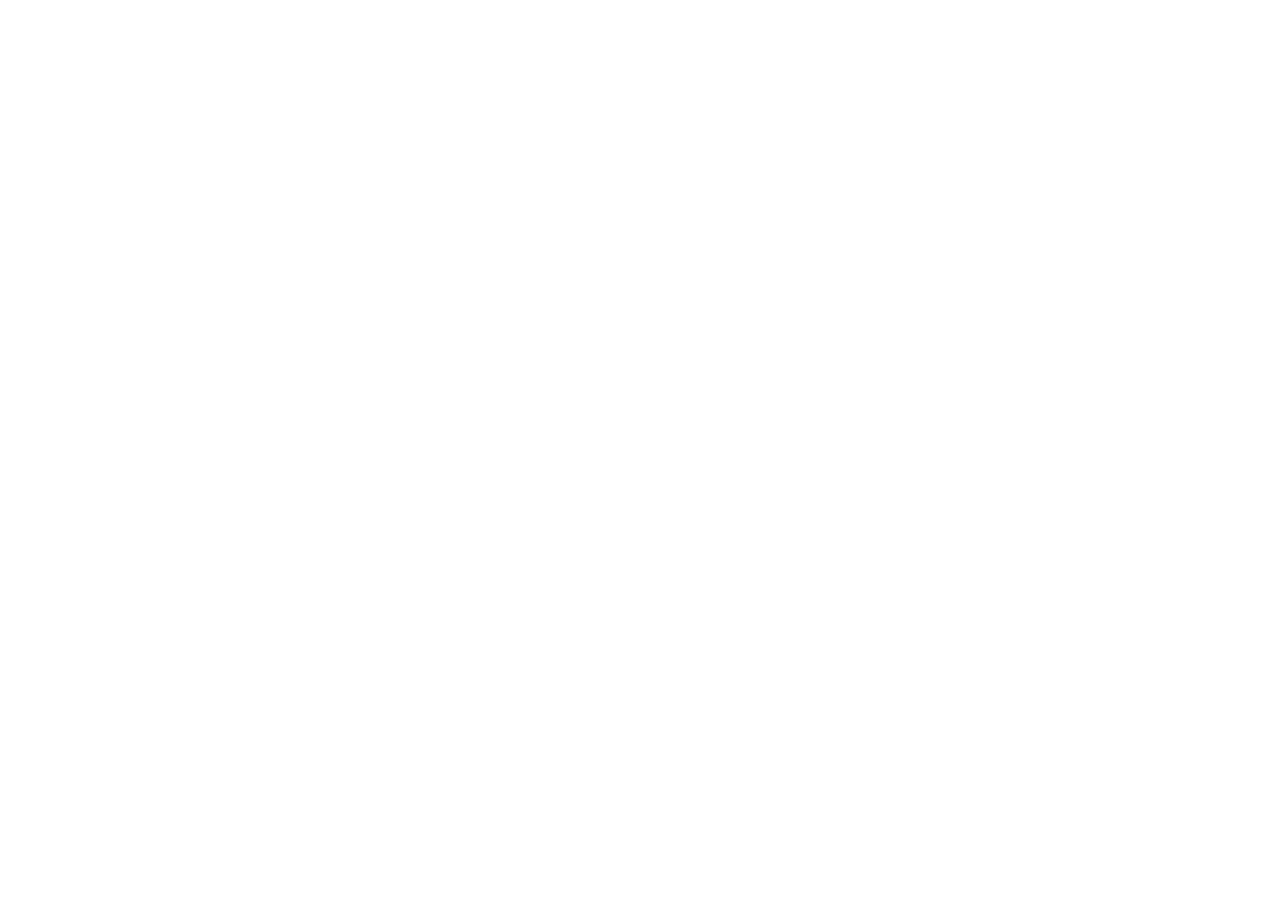
==== index.html @ 6c9377d5 "se sube index.html" ====
<!DOCTYPE html>
<html lang="en">
<head>
    <meta charset="UTF-8">
    <meta name="viewport" content="width=device-width, initial-scale=1.0">
    <meta http-equiv="X-UA-Compatible" content="ie=edge">
    <title>Document</title>
</head>
<body>
    
</body>
</html>
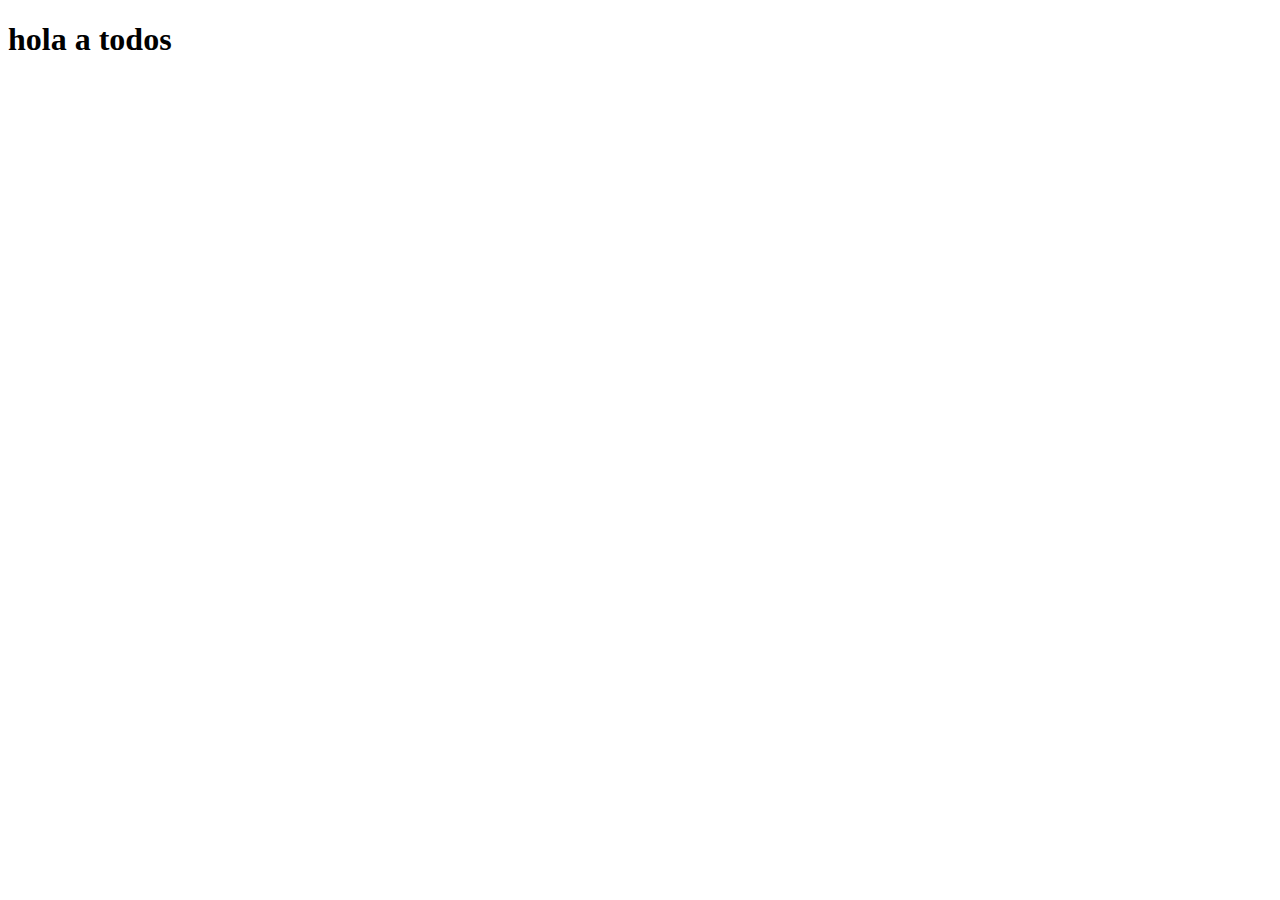
==== commit 7222a6ed: "se agrega h1" ====
--- a/index.html
+++ b/index.html
@@ -7,6 +7,6 @@
     <title>Document</title>
 </head>
 <body>
-    
+    <h1>hola a todos</h1>
 </body>
 </html>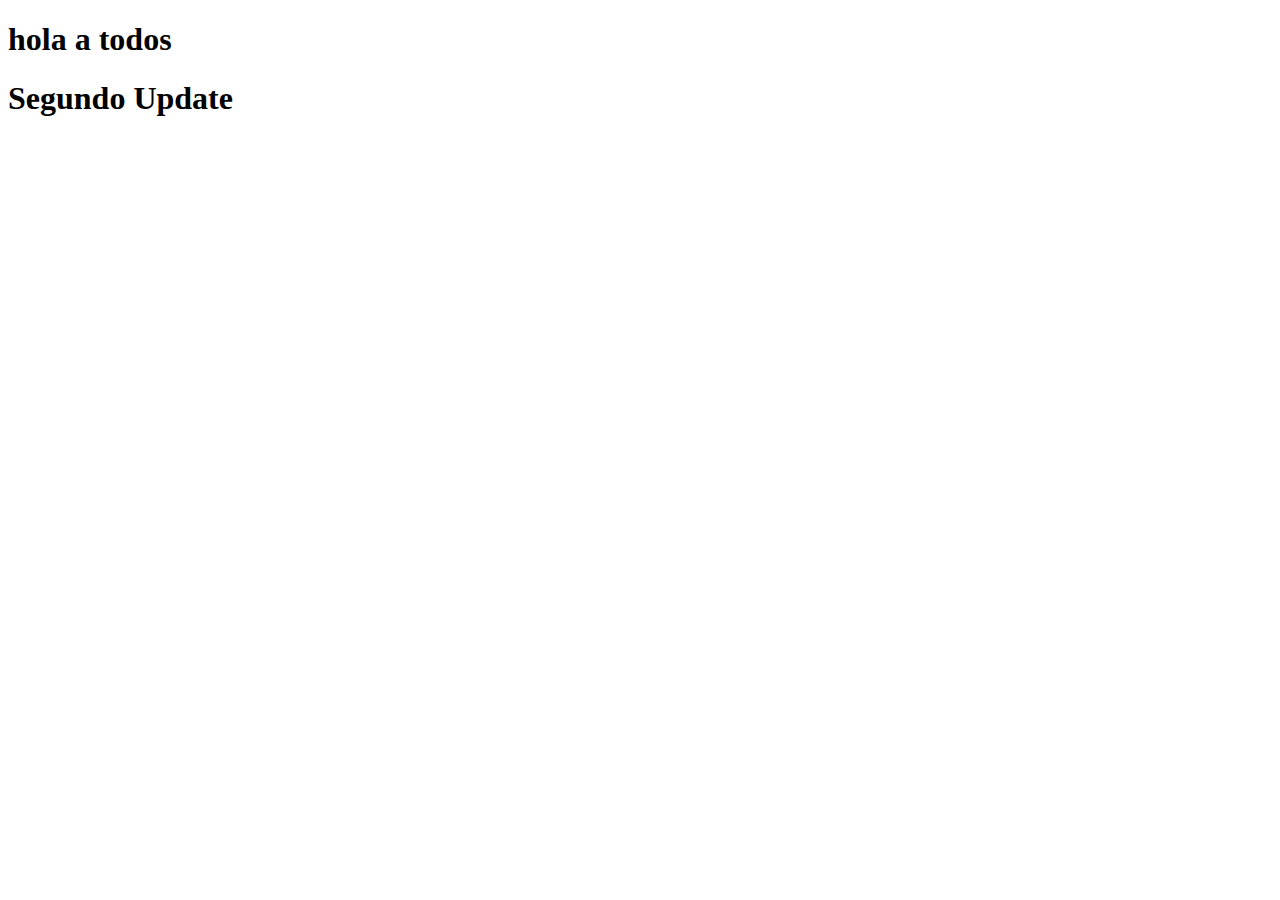
==== commit 0f02e5ae: "mod html and css" ====
--- a/index.html
+++ b/index.html
@@ -8,5 +8,6 @@
 </head>
 <body>
     <h1>hola a todos</h1>
+    <h1>Segundo Update</h1>
 </body>
 </html>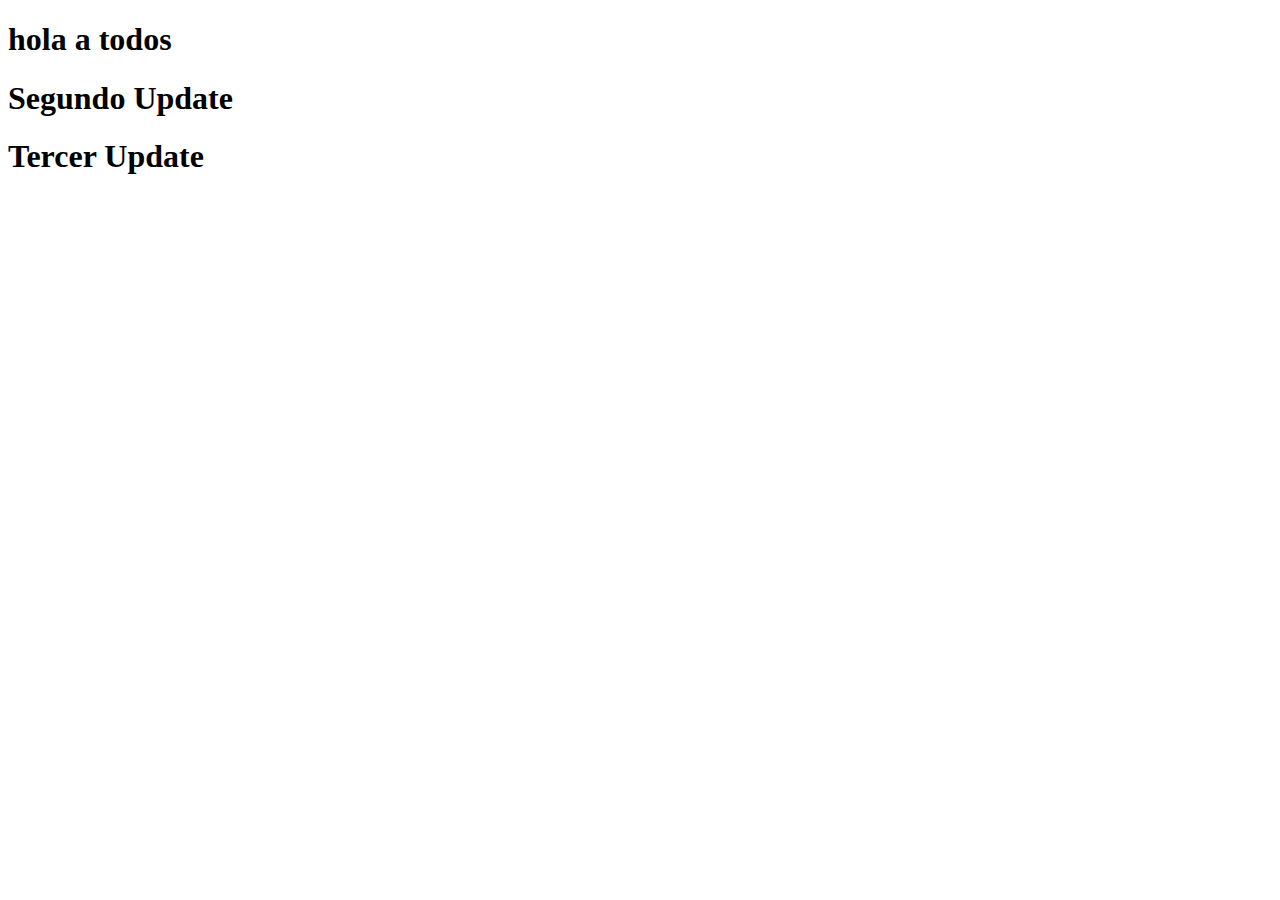
==== commit 98e9429f: "Update index.html" ====
--- a/index.html
+++ b/index.html
@@ -9,5 +9,6 @@
 <body>
     <h1>hola a todos</h1>
     <h1>Segundo Update</h1>
+    <h1>Tercer Update</h1>
 </body>
-</html>+</html>
